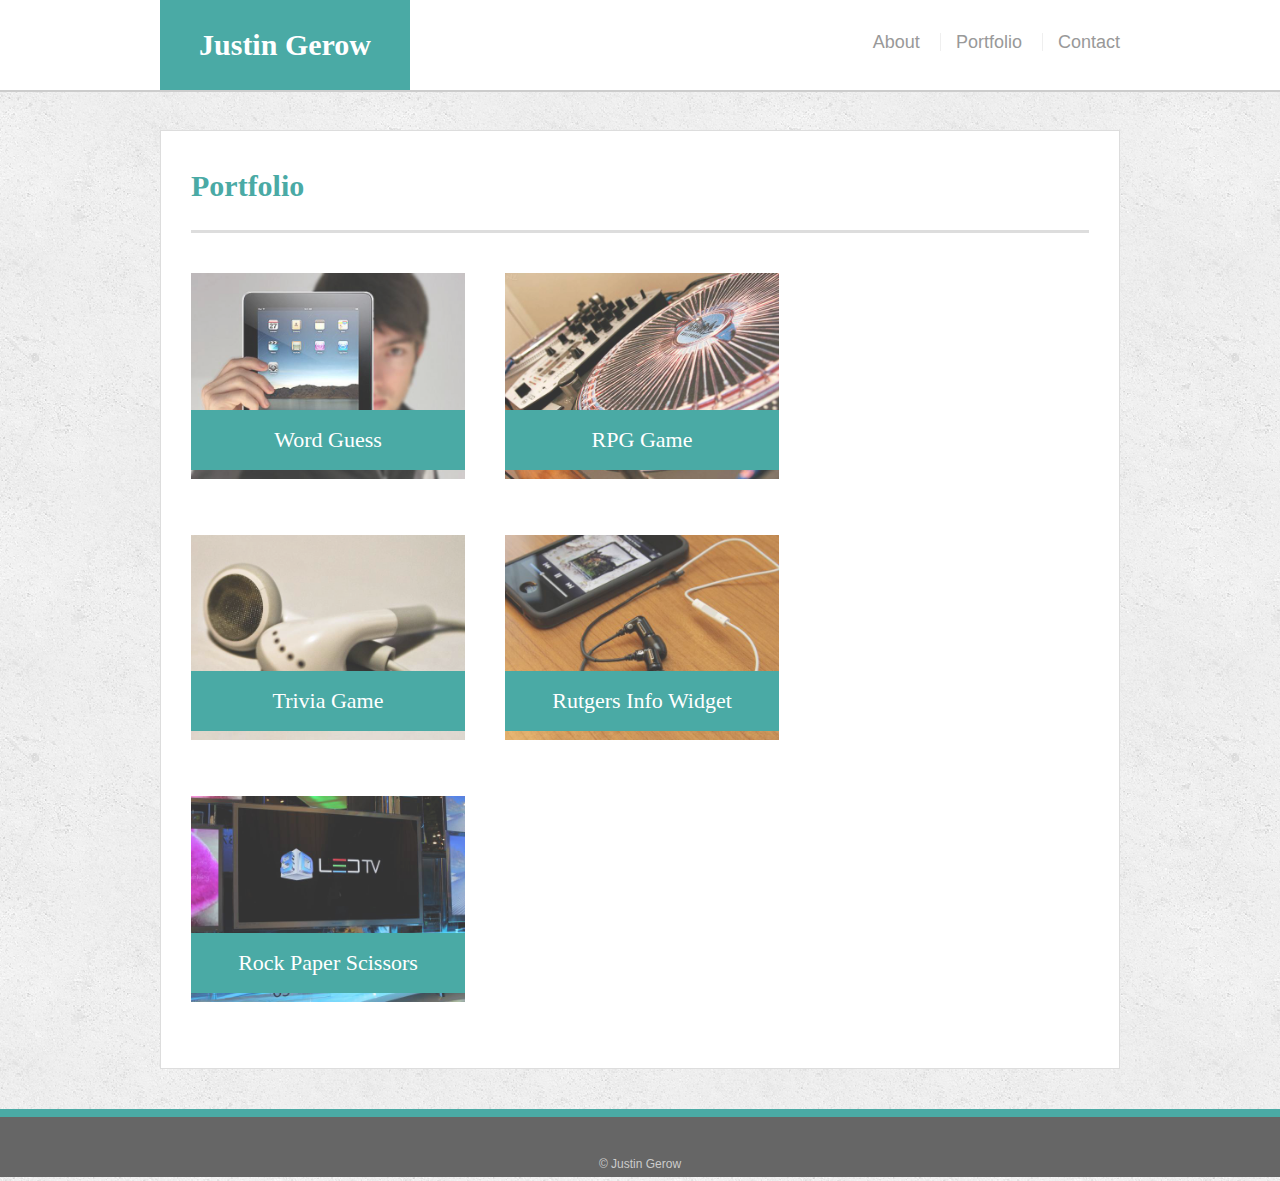
==== portfolio.html @ b7b70af8 "initial responsive" ====
<!doctype html>
<html lang="en-us">

<head>
  <meta charset="UTF-8">
  <title>Portfolio | Justin Gerow</title>
  <link rel="stylesheet" type="text/css" href="assets/css/reset.css">
  <link rel="stylesheet" type="text/css" href="assets/css/style.css">
  <meta name="viewport" content="width=device-width, initial-scale=1, shrink-to-fit=no">
</head>

<body>

  <header id="masthead">
    <div class="container">
      <a href="index.html" id="logo">Justin Gerow</a>
      <nav>
        <a href="index.html">About</a>
        <a href="portfolio.html">Portfolio</a>
        <a href="contact.html">Contact</a>
      </nav>
    </div>
  </header>

  <div id="main-container" class="container">
    <section class="main-section">
      <h1>Portfolio</h1>

      <div class="work">
        <img src="assets/images/technics-q-c-640-480-1.jpg" alt="Word Guess">
        
        <h3>Word Guess</h3>
      </div>
      <div class="work">
        <img src="assets/images/technics-q-c-640-480-2.jpg" alt="RPG Game">

        <h3>RPG Game</h3>
      </div>
      <div class="work">
        <img src="assets/images/technics-q-c-640-480-5.jpg" alt="Trivia Game">

        <h3>Trivia Game</h3>
      </div>
      <div class="work">
        <img src="assets/images/technics-q-c-640-480-7.jpg" alt="Rutgers Info Widget">

        <h3>Rutgers Info Widget</h3>
      </div>
      <div class="work">
        <img src="assets/images/technics-q-c-640-480-9.jpg" alt="Rock Paper Scissors">

        <h3>Rock Paper Scissors</h3>
      </div>

    </section>

  </div>

  <footer>
    <div class="container">
      &copy Justin Gerow 
    </div>
  </footer>
</body>

</html>
---- assets/css/style.css ----
body {
  font-family: Arial, "Helvetica Neue", Helvetica, sans-serif;
  font-size: 18px;
  line-height: 34px;
  color: #777;
  background: url("../images/concrete_seamless.png");
}

* {
  box-sizing: border-box;
}

/* general */

.container {
  width: 100%;
  max-width: 960px;
  margin: 0 auto;
  clear: both;
}

h1,
h2,
h3,
p {
  margin-bottom: 20px;
}

p:last-child {
  margin-bottom: 0;
}

h1,
h2,
h3 {
  font-family: Georgia, Times, "Times New Roman", serif;
  font-weight: 700;
  color: #4aaaa5;
}

h1 {
  padding-bottom: 20px;
  font-size: 30px;
  line-height: 49px;
  border-bottom: 3px solid #ddd;
}

h2,
h3 {
  font-size: 22px;
}

/* header */

#masthead {
  position: fixed;
  z-index: 99;
  width: 100%;
  margin: 0 0 30px;
  overflow: auto;
  color: #fff;
  background: #fff;
  border-bottom: 2px solid #ccc;
}

#logo {
  float: left;
  width: 250px;
  height: 90px;
  font-family: Georgia, Times, "Times New Roman", serif;
  font-size: 30px;
  font-weight: 700;
  line-height: 90px;
  color: #fff;
  text-align: center;
  text-decoration: none;
  background: #4aaaa5;
}

nav {
  float: right;
  margin-top: 25px;
}

nav a {
  display: inline-block;
  padding-left: 15px;
  margin-left: 15px;
  line-height: 18px;
  color: #999;
  text-decoration: none;
  border-left: 1px solid #efefef;
}

nav a:first-child {
  border-left: 0 none;
}

/* footer */

footer {
  padding: 30px 0;
  clear: both;
  font-size: 12px;
  color: #fff;
  color: #ccc;
  text-align: center;
  background: #666;
  border-top: 8px solid #4aaaa5;
  height: 50px;
}

h3, h2 {
  padding-bottom: 20px;
  margin-bottom: 15px;
  line-height: 22px;
  border-bottom: 2px solid #eee;
}

/* main */

#main-container {
  padding-top: 130px;
  min-height: calc(100vh - 70px);
}

.main-section {
  float: left;
  width: 100%;
  max-width: 960px;
  padding: 30px;
  margin: 0 0 40px;
  background: #fff;
  border: 1px solid #ddd;
}

/* portfolio page */

.work {
  position: relative;
  float: left;
  width: 274px;
  margin: 20px 0 25px;
  overflow: auto;
}

.work:nth-child(even) {
  margin-right: 40px;
}

.work img {
  width: 100%;
  border: 0 none;
  opacity: 0.8;
}

.work h3 {
  position: absolute;
  bottom: 20px;
  width: 100%;
  padding: 15px;
  margin-bottom: 0;
  font-weight: 300;
  line-height: 30px;
  color: #fff;
  text-align: center;
  background: #4aaaa5;
  border-bottom: 0;
}

.auth-image {
  float: left;
  width: 200px;
  height: auto;
  margin-top: 10px;
  margin-right: 25px;
}

/* contact page */

#contact-form ul {
  margin-bottom: 20px;
}

#contact-form li {
  margin-bottom: 10px;
}

label,
input[type=text],
input[type=email],
textarea {
  display: block;
  width: 100%;
}

input[type=text],
input[type=email],
textarea {
  height: 35px;
  padding: 0 10px;
  font-size: 14px;
  border: 1px solid #ddd;
}

textarea {
  height: 200px;
}

input[type=submit] {
  padding: 10px 30px;
  font-size: 18px;
  color: #fff;
  cursor: pointer;
  background: #4aaaa5;
  border: 0 none;
}


/* Responsive */


@media screen and (max-width: 980px) {
  /* The body's bg color will be #333 */
  body {
    
    color: red;
  }

  /* The wrapper's width will be 600px */
  .wrapper {
    width: 960px;
  }
}
@media screen and (max-width: 768px) {
  /* The body's bg color will be #333 */
  body {
    
    color: blue;
  }

  /* The wrapper's width will be 600px */
  .wrapper {
    width: 768px;
  }
}

@media screen and (max-width: 640px) {
  /* The body's bg color will be #333 */
  body {
    
    color: purple;
  }

  #masthead {
    position: static;
    z-index: 99;
    width: 100%;
  }

  #logo {
    width: 100%;
  }

  nav {
    width: 100%;
    margin-top: 25px;
    text-align: center;
  }

  #main-container {
    padding-top: 10px;
    min-height: calc(100vh - 70px);
  }

  .auth-image {
    clear: both;
    width: 100%;
    height: auto;
    margin-top: 10px;
    margin-right: 25px;
  }

  /* The wrapper's width will be 600px */
  .wrapper {
    width: 640px;
  }
}
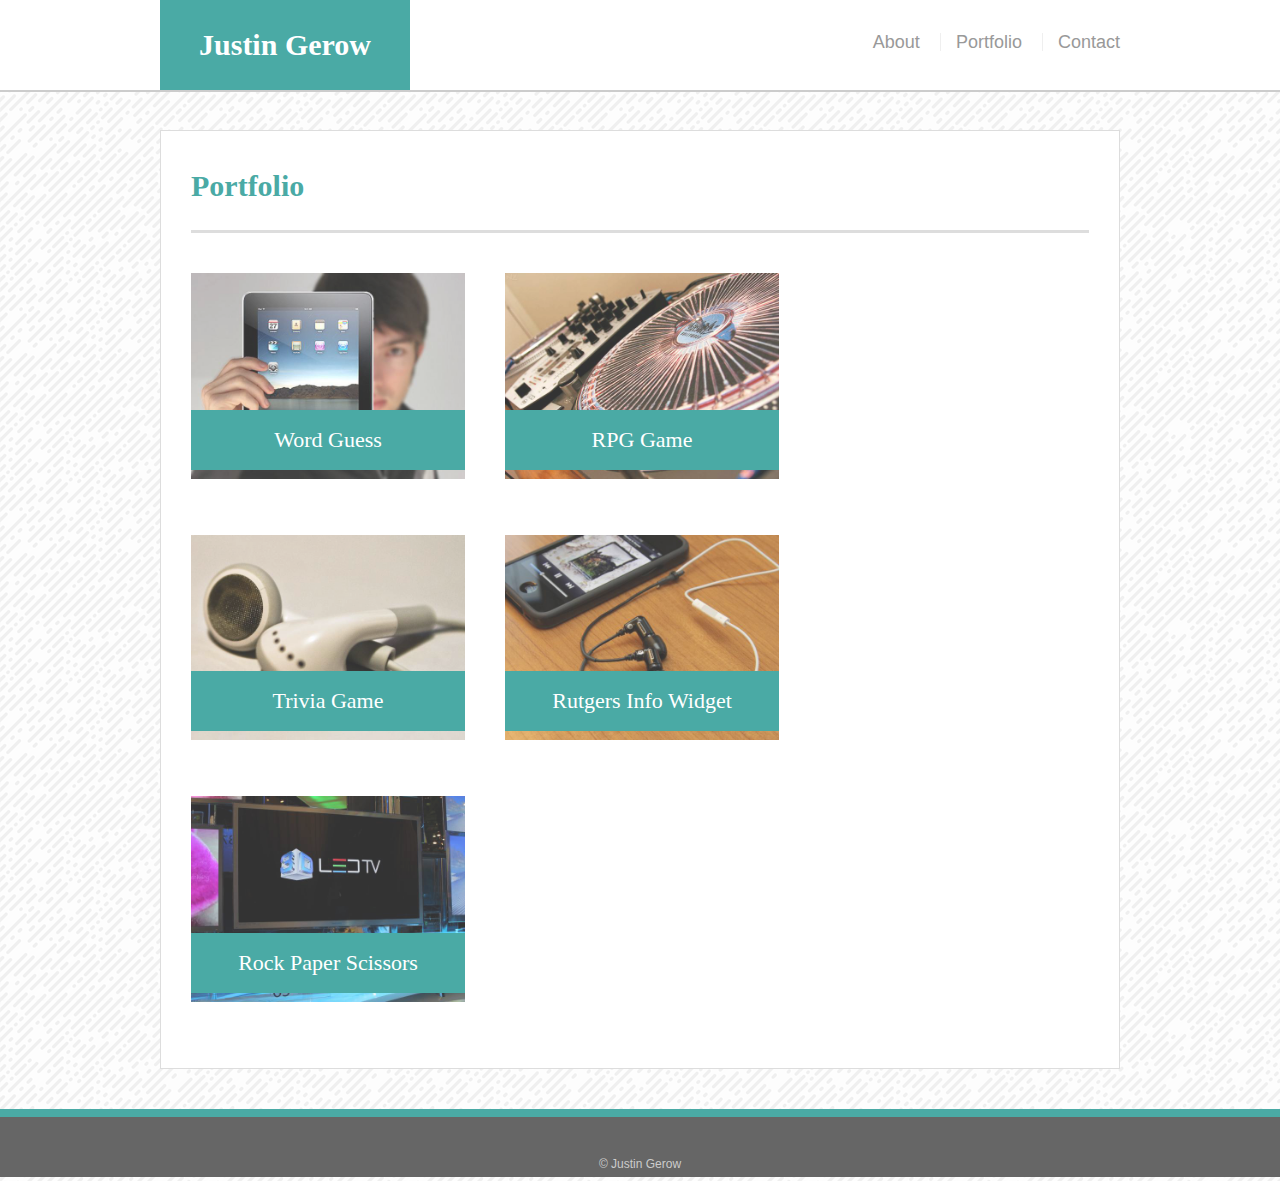
==== commit effae357: "added word guess" ====
--- a/portfolio.html
+++ b/portfolio.html
@@ -21,7 +21,8 @@
       </nav>
     </div>
   </header>
-
+  
+  <div class="wrapper">
   <div id="main-container" class="container">
     <section class="main-section">
       <h1>Portfolio</h1>
@@ -29,7 +30,7 @@
       <div class="work">
         <img src="assets/images/technics-q-c-640-480-1.jpg" alt="Word Guess">
         
-        <h3>Word Guess</h3>
+        <h3><a href="https://jmgerow.github.io/Word-Guess-Game/">Word Guess</a></h3>
       </div>
       <div class="work">
         <img src="assets/images/technics-q-c-640-480-2.jpg" alt="RPG Game">
@@ -53,7 +54,7 @@
       </div>
 
     </section>
-
+  </div>
   </div>
 
   <footer>
--- a/assets/css/style.css
+++ b/assets/css/style.css
@@ -3,7 +3,7 @@
   font-size: 18px;
   line-height: 34px;
   color: #777;
-  background: url("../images/concrete_seamless.png");
+  background: url("../images/funky-lines.png");
 }
 
 * {
@@ -17,6 +17,11 @@
   max-width: 960px;
   margin: 0 auto;
   clear: both;
+}
+
+a {
+  text-decoration: none;
+  color: #fff;
 }
 
 h1,
@@ -221,37 +226,30 @@
 
 
 @media screen and (max-width: 980px) {
-  /* The body's bg color will be #333 */
-  body {
-    
-    color: red;
-  }
-
-  /* The wrapper's width will be 600px */
+  
+
+  .container {
+    width: 95%;
+  }
+
   .wrapper {
-    width: 960px;
+    width: auto;
   }
 }
 @media screen and (max-width: 768px) {
-  /* The body's bg color will be #333 */
-  body {
-    
-    color: blue;
-  }
-
-  /* The wrapper's width will be 600px */
+
+  
+  .container {
+    width: 95%;
+  }
+
   .wrapper {
-    width: 768px;
+    width: auto;
   }
 }
 
 @media screen and (max-width: 640px) {
-  /* The body's bg color will be #333 */
-  body {
-    
-    color: purple;
-  }
-
+ 
   #masthead {
     position: static;
     z-index: 99;
@@ -264,13 +262,20 @@
 
   nav {
     width: 100%;
-    margin-top: 25px;
+    margin-top: 15px;
+    margin-bottom: 15px;
+    margin-right: 15px;
     text-align: center;
+  }
+
+  .container {
+    width: 100%;
   }
 
   #main-container {
     padding-top: 10px;
     min-height: calc(100vh - 70px);
+    overflow: none;
   }
 
   .auth-image {
@@ -281,8 +286,28 @@
     margin-right: 25px;
   }
 
-  /* The wrapper's width will be 600px */
+ 
+  .main-section {
+    clear: both;
+    width: 100%;
+    max-width: 960px;
+    padding: 30px;
+    margin: 0 0 40px;
+    background: #fff;
+    border: 1px solid #ddd;
+  }
+ 
+  .work {
+    position: relative;
+    clear: both;
+    width: 100%;
+    margin: 20px 0 25px;
+    overflow: auto;
+  }
+  
+  
+  
   .wrapper {
-    width: 640px;
+    width: auto;
   }
 }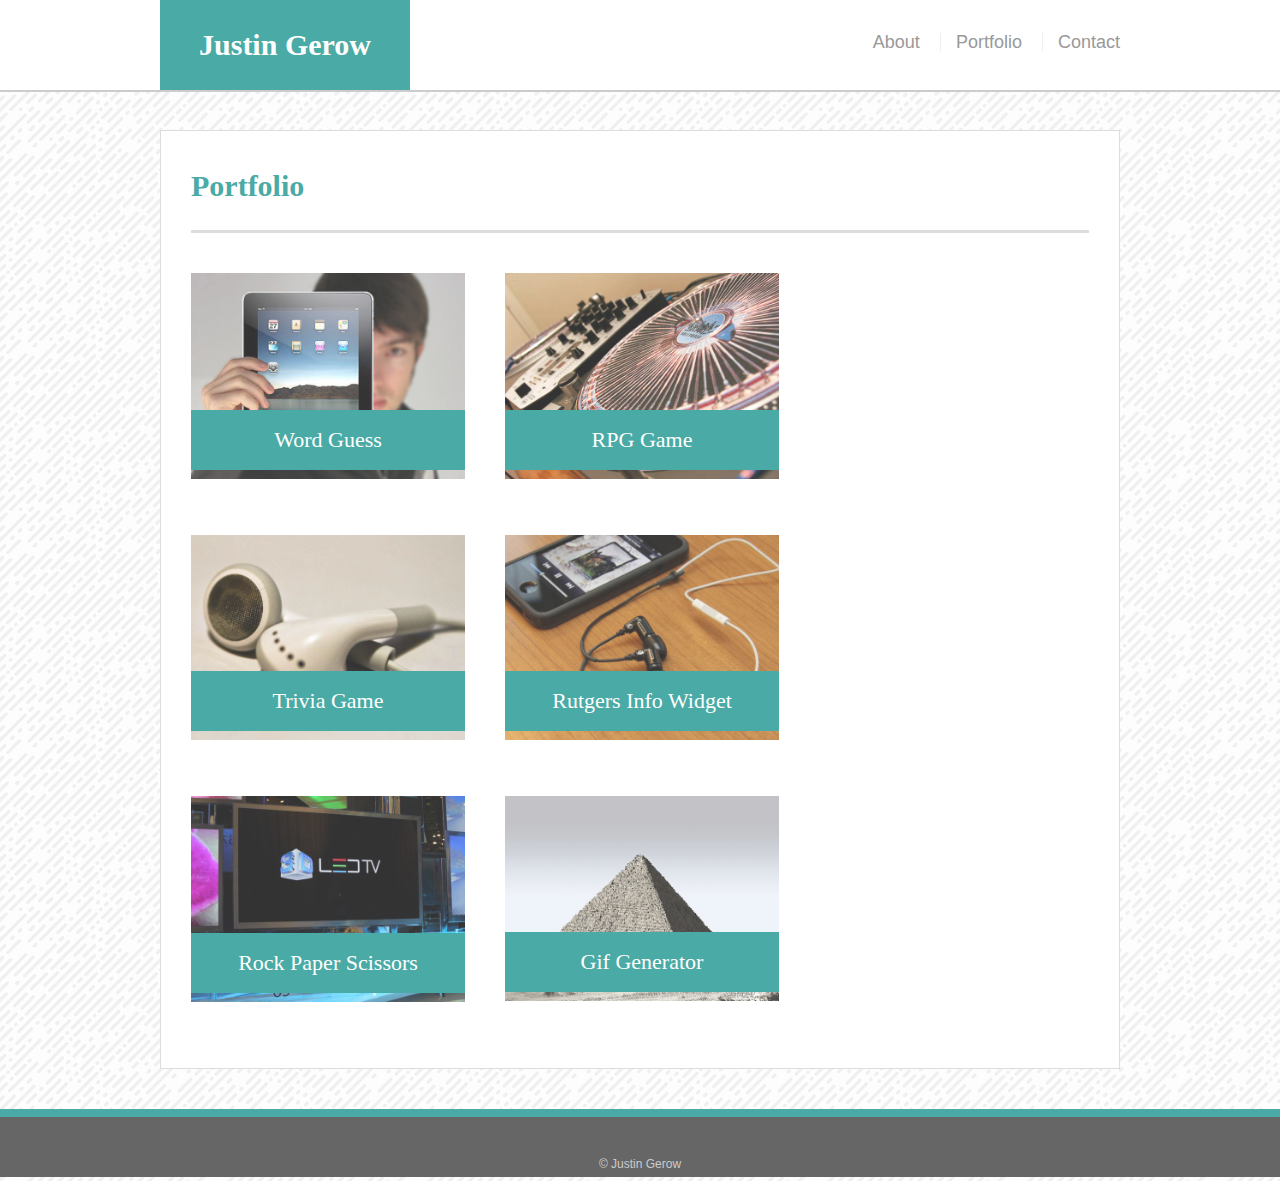
==== commit e071696e: "added gif generator" ====
--- a/portfolio.html
+++ b/portfolio.html
@@ -32,16 +32,19 @@
         
         <h3><a href="https://jmgerow.github.io/Word-Guess-Game/">Word Guess</a></h3>
       </div>
+
       <div class="work">
         <img src="assets/images/technics-q-c-640-480-2.jpg" alt="RPG Game">
 
         <h3>RPG Game</h3>
       </div>
+
       <div class="work">
         <img src="assets/images/technics-q-c-640-480-5.jpg" alt="Trivia Game">
 
-        <h3>Trivia Game</h3>
+        <h3><a href="https://jmgerow.github.io/TriviaGame/">Trivia Game</a></h3>
       </div>
+
       <div class="work">
         <img src="assets/images/technics-q-c-640-480-7.jpg" alt="Rutgers Info Widget">
 
@@ -51,6 +54,11 @@
         <img src="assets/images/technics-q-c-640-480-9.jpg" alt="Rock Paper Scissors">
 
         <h3>Rock Paper Scissors</h3>
+      </div>
+      <div class="work">
+        <img src="assets/images/pyramid-3478575_1280.jpg" alt="Rock Paper Scissors" style="width:274px;height:205px;">
+
+        <h3><a href="https://jmgerow.github.io/Giphy/">Gif Generator</a></h3>
       </div>
 
     </section>
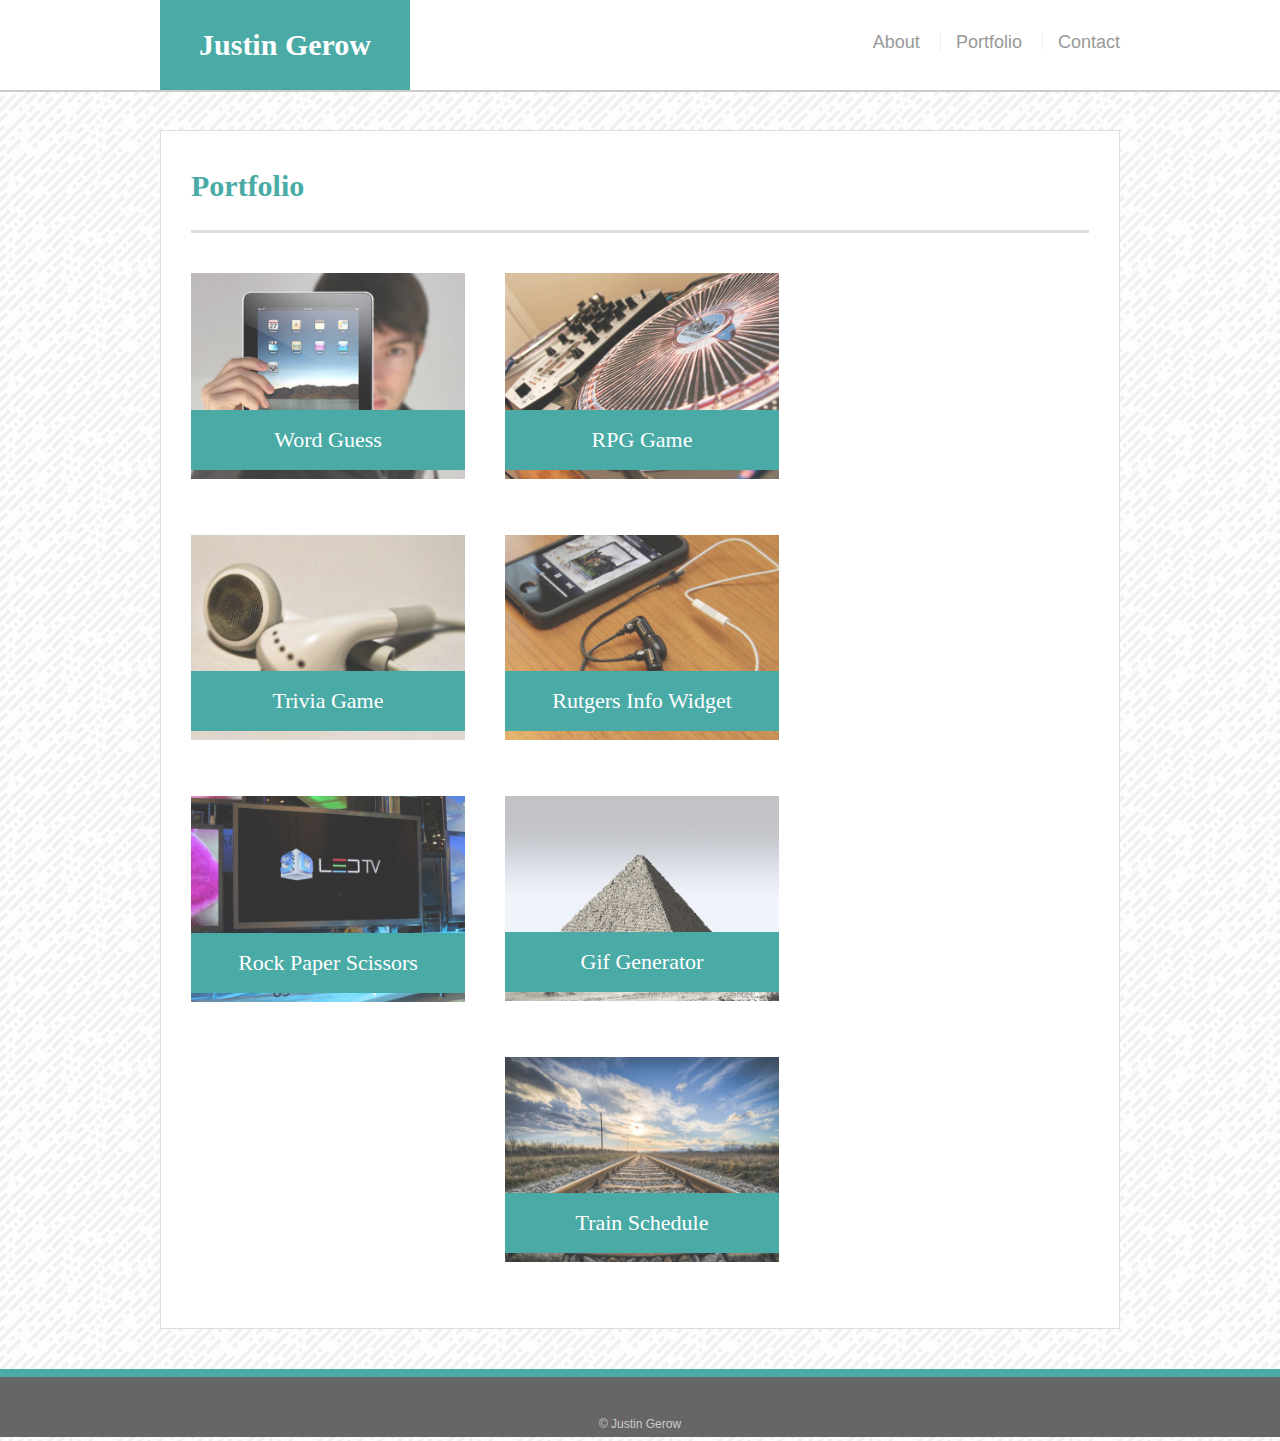
==== commit 0761b81e: "added train schedule" ====
--- a/portfolio.html
+++ b/portfolio.html
@@ -29,38 +29,42 @@
 
       <div class="work">
         <img src="assets/images/technics-q-c-640-480-1.jpg" alt="Word Guess">
-        
         <h3><a href="https://jmgerow.github.io/Word-Guess-Game/">Word Guess</a></h3>
       </div>
 
+      
+
       <div class="work">
         <img src="assets/images/technics-q-c-640-480-2.jpg" alt="RPG Game">
-
         <h3>RPG Game</h3>
       </div>
 
       <div class="work">
         <img src="assets/images/technics-q-c-640-480-5.jpg" alt="Trivia Game">
-
         <h3><a href="https://jmgerow.github.io/TriviaGame/">Trivia Game</a></h3>
       </div>
 
       <div class="work">
         <img src="assets/images/technics-q-c-640-480-7.jpg" alt="Rutgers Info Widget">
-
         <h3>Rutgers Info Widget</h3>
       </div>
+
       <div class="work">
         <img src="assets/images/technics-q-c-640-480-9.jpg" alt="Rock Paper Scissors">
-
         <h3>Rock Paper Scissors</h3>
       </div>
+
       <div class="work">
-        <img src="assets/images/pyramid-3478575_1280.jpg" alt="Rock Paper Scissors" style="width:274px;height:205px;">
-
+        <img src="assets/images/pyramid-3478575_1280.jpg" alt="Gif Generator" style="width:274px;height:205px;">
         <h3><a href="https://jmgerow.github.io/Giphy/">Gif Generator</a></h3>
       </div>
 
+      <div class="work">
+        <img src="assets/images/train.jpg" alt="Train Schedule" style="width:274px;height:205px;">
+        <h3><a href="https://jmgerow.github.io/Train_Schedule/">Train Schedule</a></h3>
+      </div>
+
+      
     </section>
   </div>
   </div>
